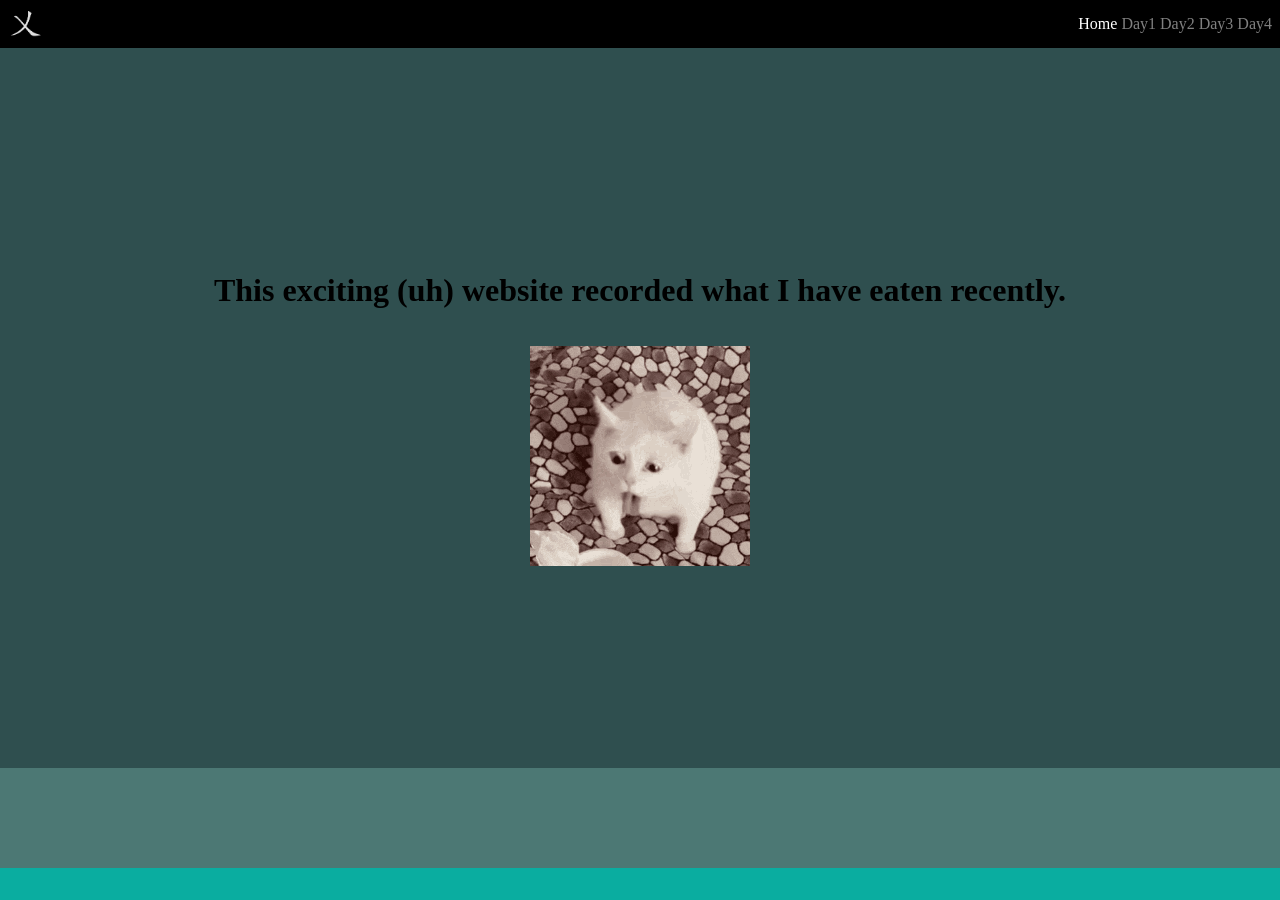
==== index.html @ 49738e75 "Initial commit" ====
<!DOCTYPE html>
<html>
    <head>
        <title>
            An Ugly Website Temporarily
        </title>
        <link rel="stylesheet" href="style.css">
    </head>
    <body>
        <header>
            <img id="logo" src="media/logo.png" alt="This is the first Chinese word of my given name">
            <nav>
                <ul>
                    <li>
                        <a class="active" href="">Home</a>
                    </li>
                    <li>
                        <a href="./nav_index/day1.html">Day1</a>
                    </li>
                    <li>
                        <a href="./nav_index/day2.html">Day2</a>
                    </li>
                    <li>
                        <a href="./nav_index/day3.html">Day3</a>
                    </li>
                    <li>
                        <a href="./nav_index/day4.html">Day4</a>
                    </li>
                </ul>
            </nav>
        </header>
        <main>
            <h1>This exciting (uh) website recorded what I have eaten recently.</h1>
            <img src="media/kot-cat.gif" alt="A GIF">
        </main>
        <aside>
            <p></p>
        </aside>
        <footer>
            <p></p>
        </footer>
    </body>
</html>
---- style.css ----
#logo {
    height: 2em;
}

nav ul {
    list-style: none;
    margin: 0;
}


nav li {
    display: inline;
    margin: 0;
    padding: 0;
}

header {
    background-color: black;
    display: flex;
    flex-direction: row;
    align-items: center;
    text-align: right;
    padding: 0.5em;

}

nav {
    flex-grow: 1;
}

body {
    margin: 0;
    display: flex;
    flex-direction: column;
    min-height: 100vh;
    
}

nav a {
    color: grey;
    text-decoration-color: black;
    transition: 0.2s;
}

nav a.active {
    color: white;
    
}

nav a:hover {
    color: white;
}

main {
    background-color: darkslategrey;
    color: rgb(0, 0, 0);
    display: flex;
    flex-direction: column;
    justify-content: center;
    align-items: center;
    gap: 1em;
    min-height: 80vh;
}

aside {
    display: flex;
    flex-grow: 1;
    background-color: rgb(76, 120, 116);
    margin: 0;
}

footer {
    display: flex;
    background-color: rgb(10, 173, 160);
    margin: 0;
}
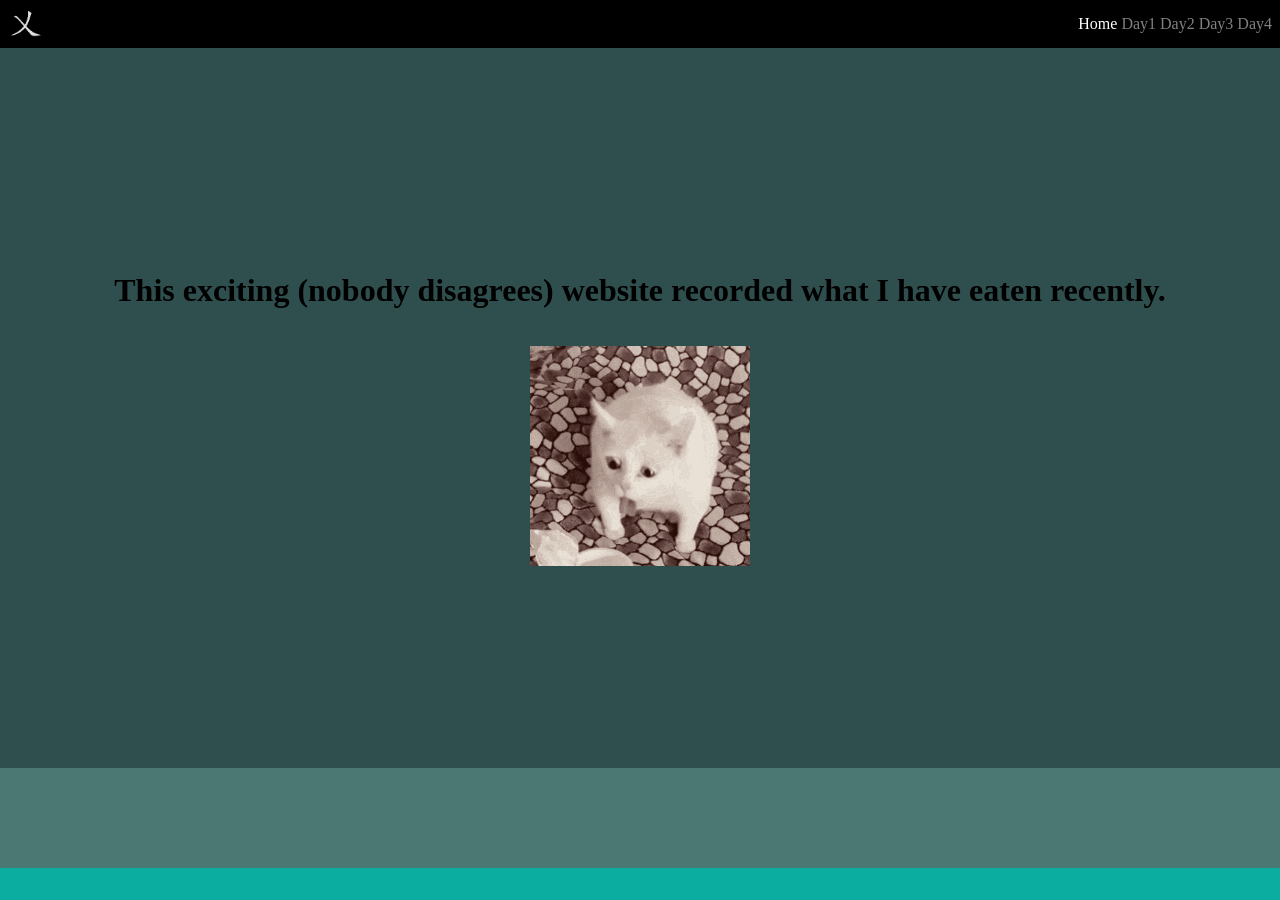
==== commit 1f446923: "Revise header text for improved engagement" ====
--- a/index.html
+++ b/index.html
@@ -30,7 +30,7 @@
             </nav>
         </header>
         <main>
-            <h1>This exciting (uh) website recorded what I have eaten recently.</h1>
+            <h1>This exciting (nobody disagrees) website recorded what I have eaten recently.</h1>
             <img src="media/kot-cat.gif" alt="A GIF">
         </main>
         <aside>
@@ -40,4 +40,4 @@
             <p></p>
         </footer>
     </body>
-</html>+</html>
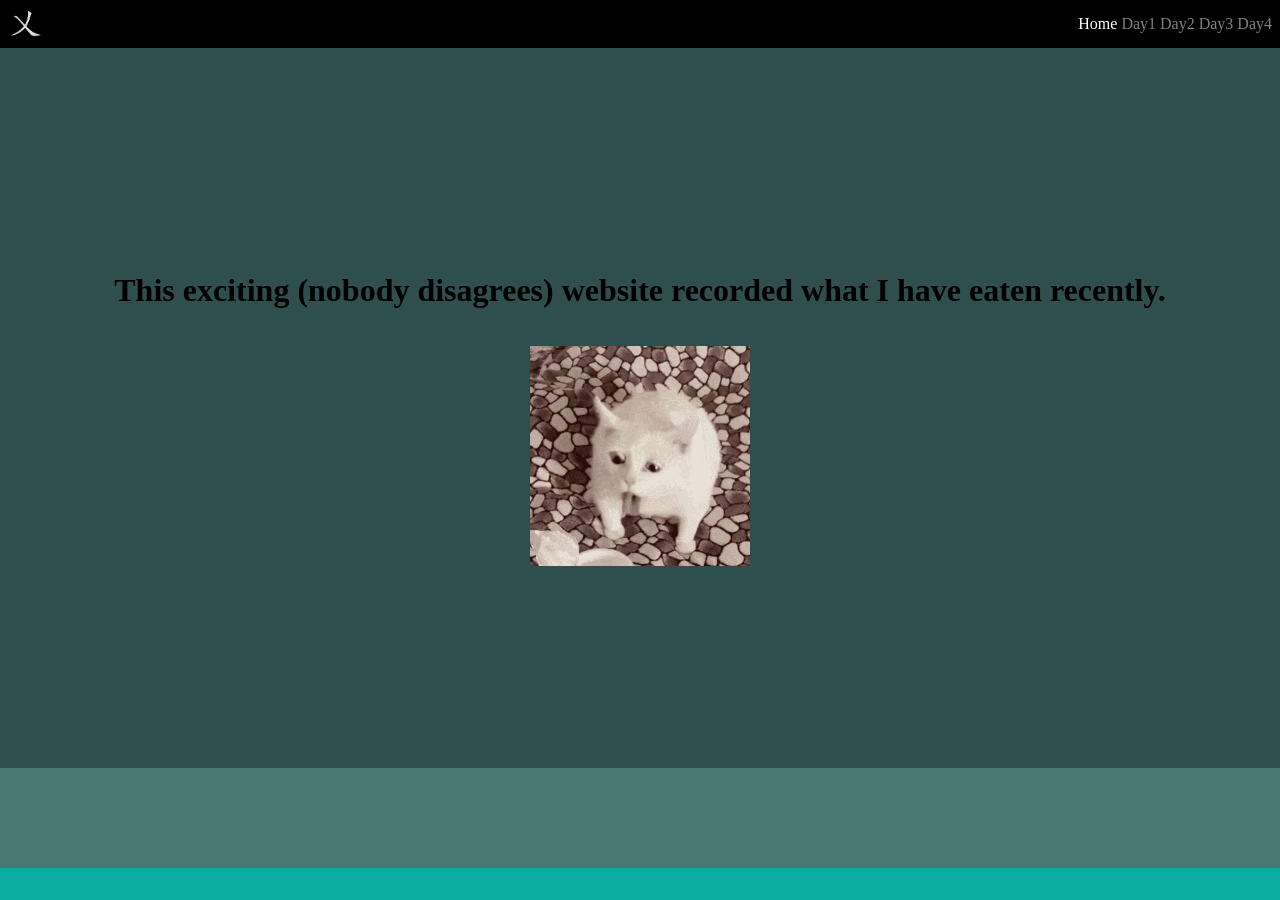
==== commit 165462c7: "Update Home link to point to index.html" ====
--- a/index.html
+++ b/index.html
@@ -12,7 +12,7 @@
             <nav>
                 <ul>
                     <li>
-                        <a class="active" href="">Home</a>
+                        <a class="active" href="index.html">Home</a>
                     </li>
                     <li>
                         <a href="./nav_index/day1.html">Day1</a>
